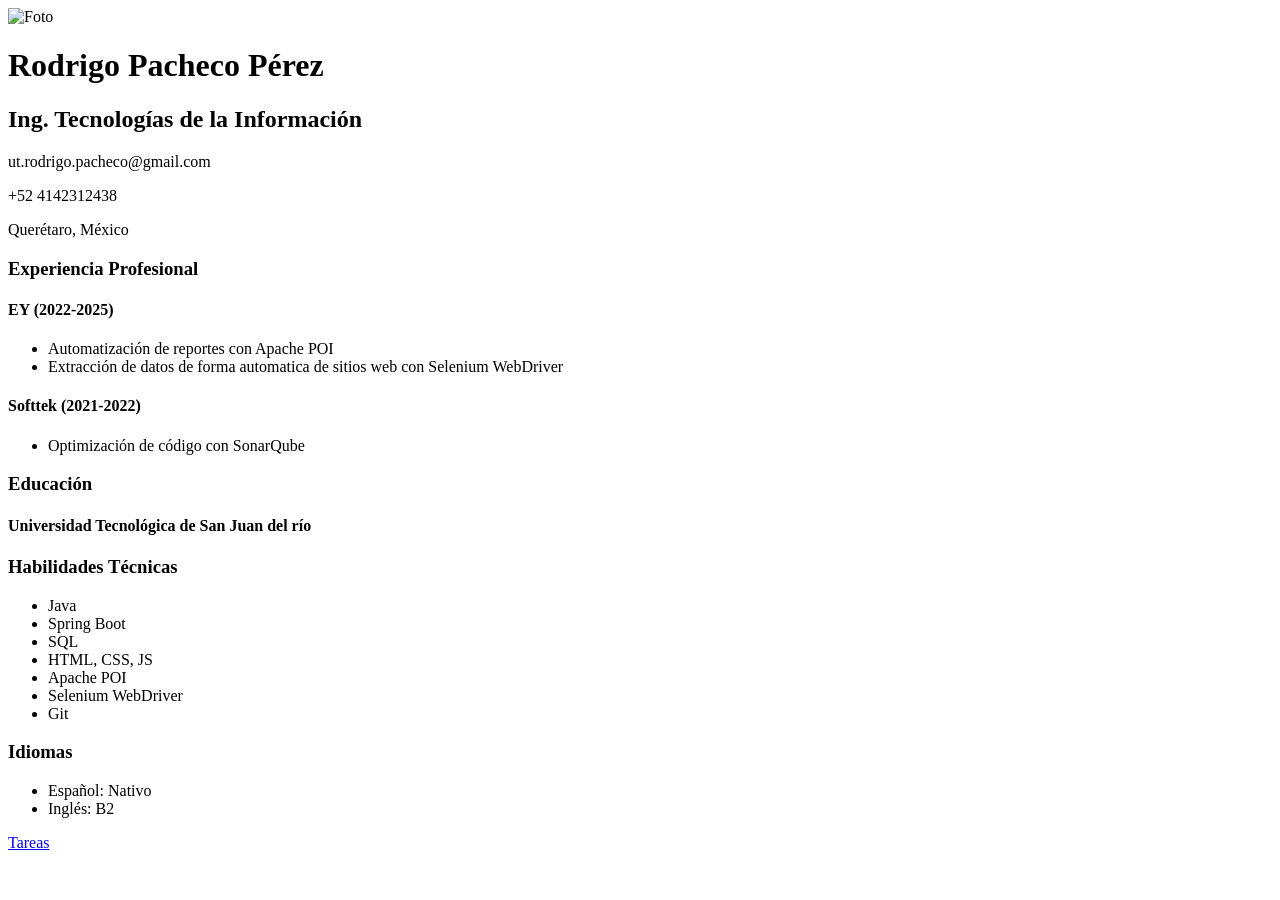
==== index.html @ 847bd961 "Add initial CV HTML structure" ====
<!DOCTYPE html>
<html lang="en">
  <head>
    <meta charset="UTF-8">
    <link rel="stylesheet" href="./style.css">
    <meta name="viewport" content="width=device-width, initial-scale=1.0">
    <title>CV - Rodrigo Pacheco</title>
  </head>
  <body>
    <img src="https://png.pngtree.com/png-clipart/20190516/original/pngtree-users-vector-icon-png-image_3725294.jpg" alt="Foto" width="100">
    <h1>Rodrigo Pacheco Pérez</h1>
    <h2>Ing. Tecnologías de la Información</h2>
    <p>ut.rodrigo.pacheco@gmail.com</p>
    <p>+52 4142312438</p>
    <p>Querétaro, México</p>
    <h3>Experiencia Profesional</h3>
    <h4>EY (2022-2025)</h4>
    <ul>
      <li>Automatización de reportes con Apache POI</li>
      <li>Extracción de datos de forma automatica de sitios web con Selenium WebDriver</li>
    </ul>
    <h4>Softtek (2021-2022)</h4>
    <ul>
      <li>Optimización de código con SonarQube</li>
    </ul>
    <h3>Educación</h3>
    <h4>Universidad Tecnológica de San Juan del río</h4>
    <h3>Habilidades Técnicas</h3>
    <ul>
      <li>Java</li>
      <li>Spring Boot</li>
      <li>SQL</li>
      <li>HTML, CSS, JS</li>
      <li>Apache POI</li>
      <li>Selenium WebDriver</li>
      <li>Git</li>
    </ul>
    <h3>Idiomas</h3>
    <ul>
      <li>Español: Nativo</li>
      <li>Inglés: B2</li>
    </ul>
    <a href="tareas.html">Tareas</a>
    <script src="./script.js"></script>
  </body>
</html>
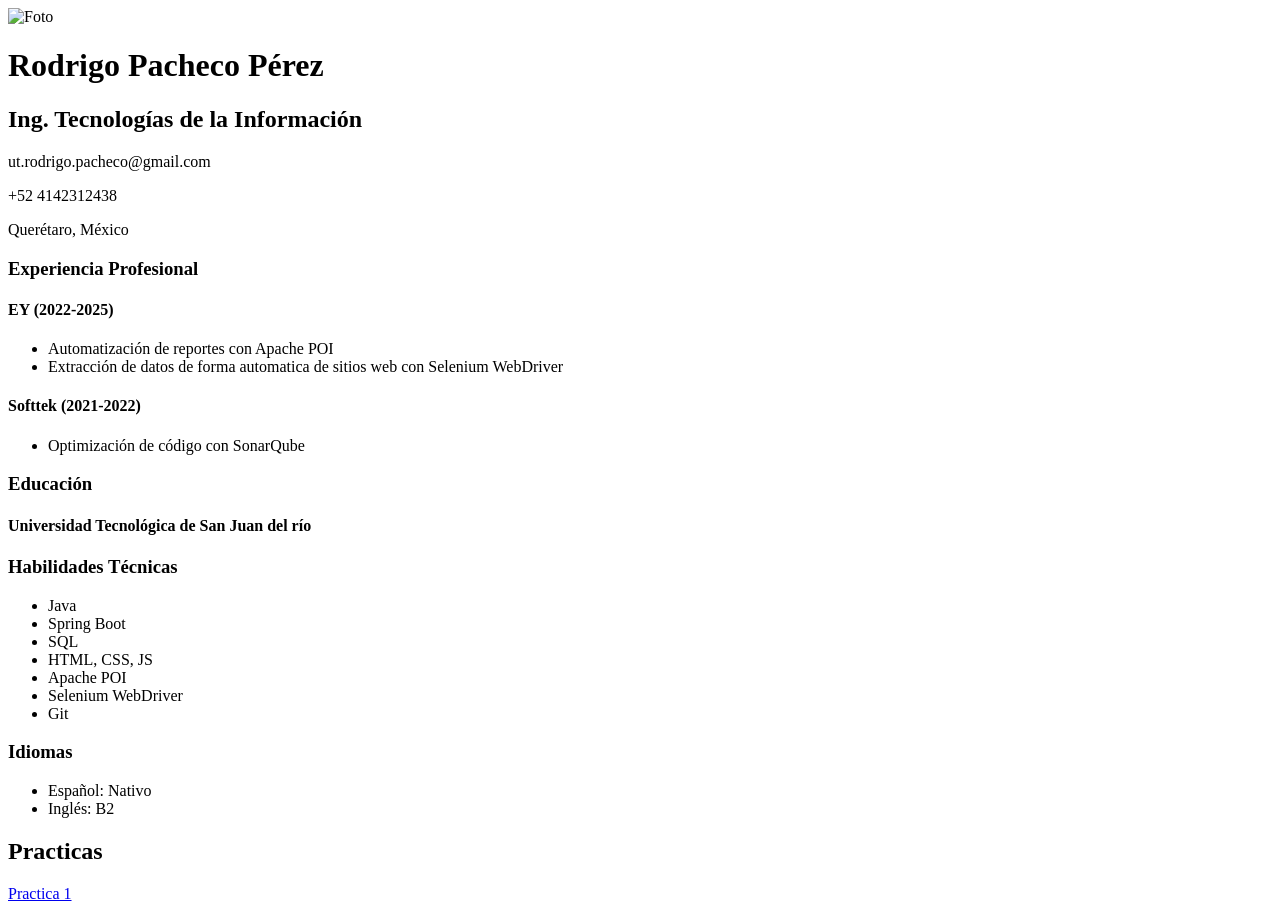
==== commit 39218b26: "Se agregan cards" ====
--- a/index.html
+++ b/index.html
@@ -2,7 +2,7 @@
 <html lang="en">
   <head>
     <meta charset="UTF-8">
-    <link rel="stylesheet" href="./style.css">
+    <link rel="stylesheet" href="./styles.css">
     <meta name="viewport" content="width=device-width, initial-scale=1.0">
     <title>CV - Rodrigo Pacheco</title>
   </head>
@@ -40,7 +40,9 @@
       <li>Español: Nativo</li>
       <li>Inglés: B2</li>
     </ul>
-    <a href="tareas.html">Tareas</a>
+    <h2>Practicas</h2>
+    <a href="./practica1.html">Practica 1</a>
+    
     <script src="./script.js"></script>
   </body>
 </html>
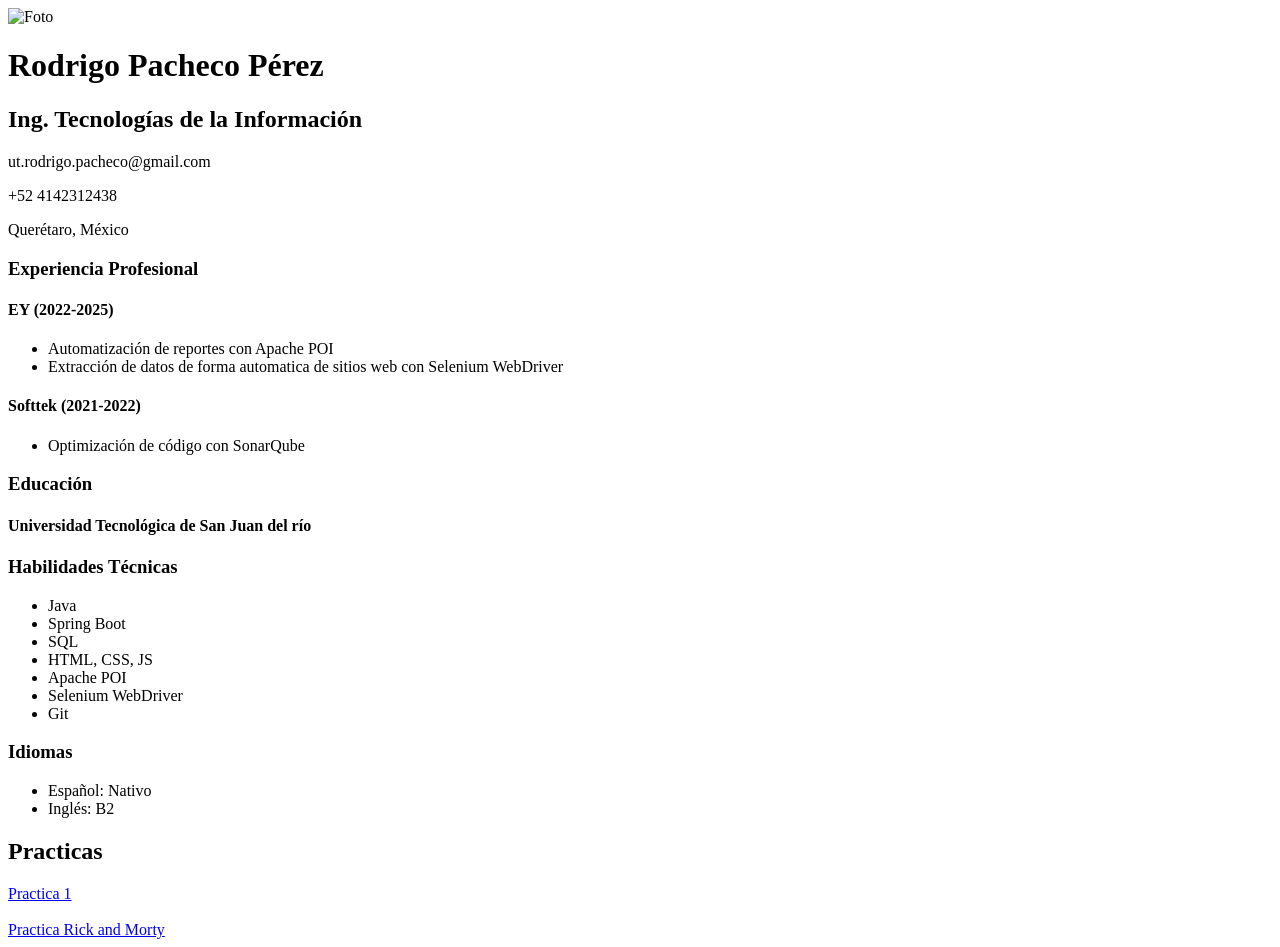
==== commit 6eff39a5: "Se practica Rick and Morty" ====
--- a/index.html
+++ b/index.html
@@ -42,6 +42,9 @@
     </ul>
     <h2>Practicas</h2>
     <a href="./practica1.html">Practica 1</a>
+    <br>
+    <br>
+    <a href="./practica_rick_morty/index.html">Practica Rick and Morty</a>
     
     <script src="./script.js"></script>
   </body>
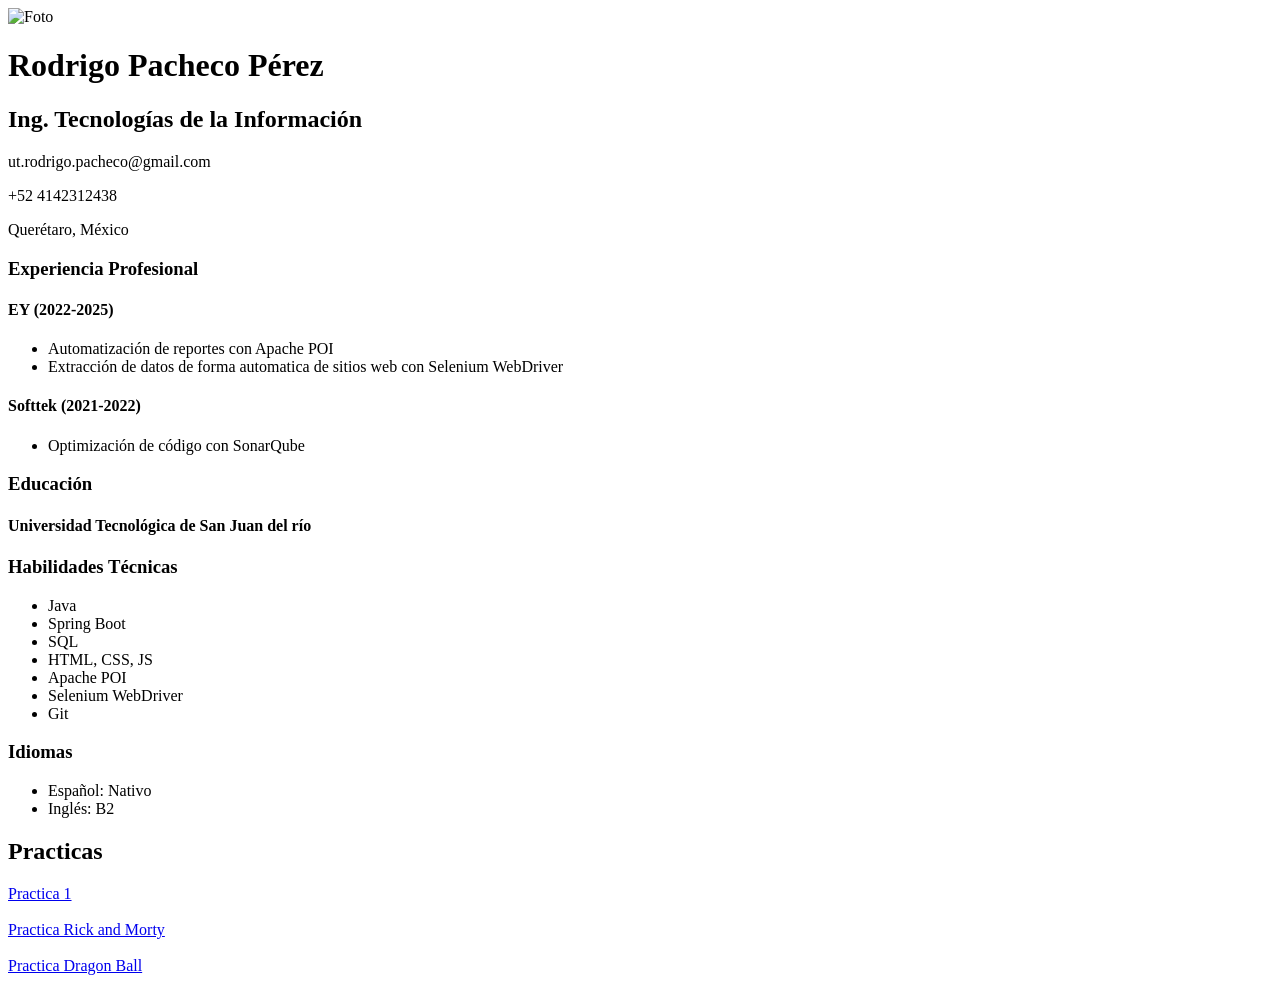
==== commit 2982ca07: "Se agrega practica Dragon Ball Api" ====
--- a/index.html
+++ b/index.html
@@ -42,9 +42,10 @@
     </ul>
     <h2>Practicas</h2>
     <a href="./practica1.html">Practica 1</a>
-    <br>
-    <br>
+    <br><br>
     <a href="./practica_rick_morty/index.html">Practica Rick and Morty</a>
+    <br><br>
+    <a href="./practica_dragon_ball/index.html">Practica Dragon Ball</a>
     
     <script src="./script.js"></script>
   </body>
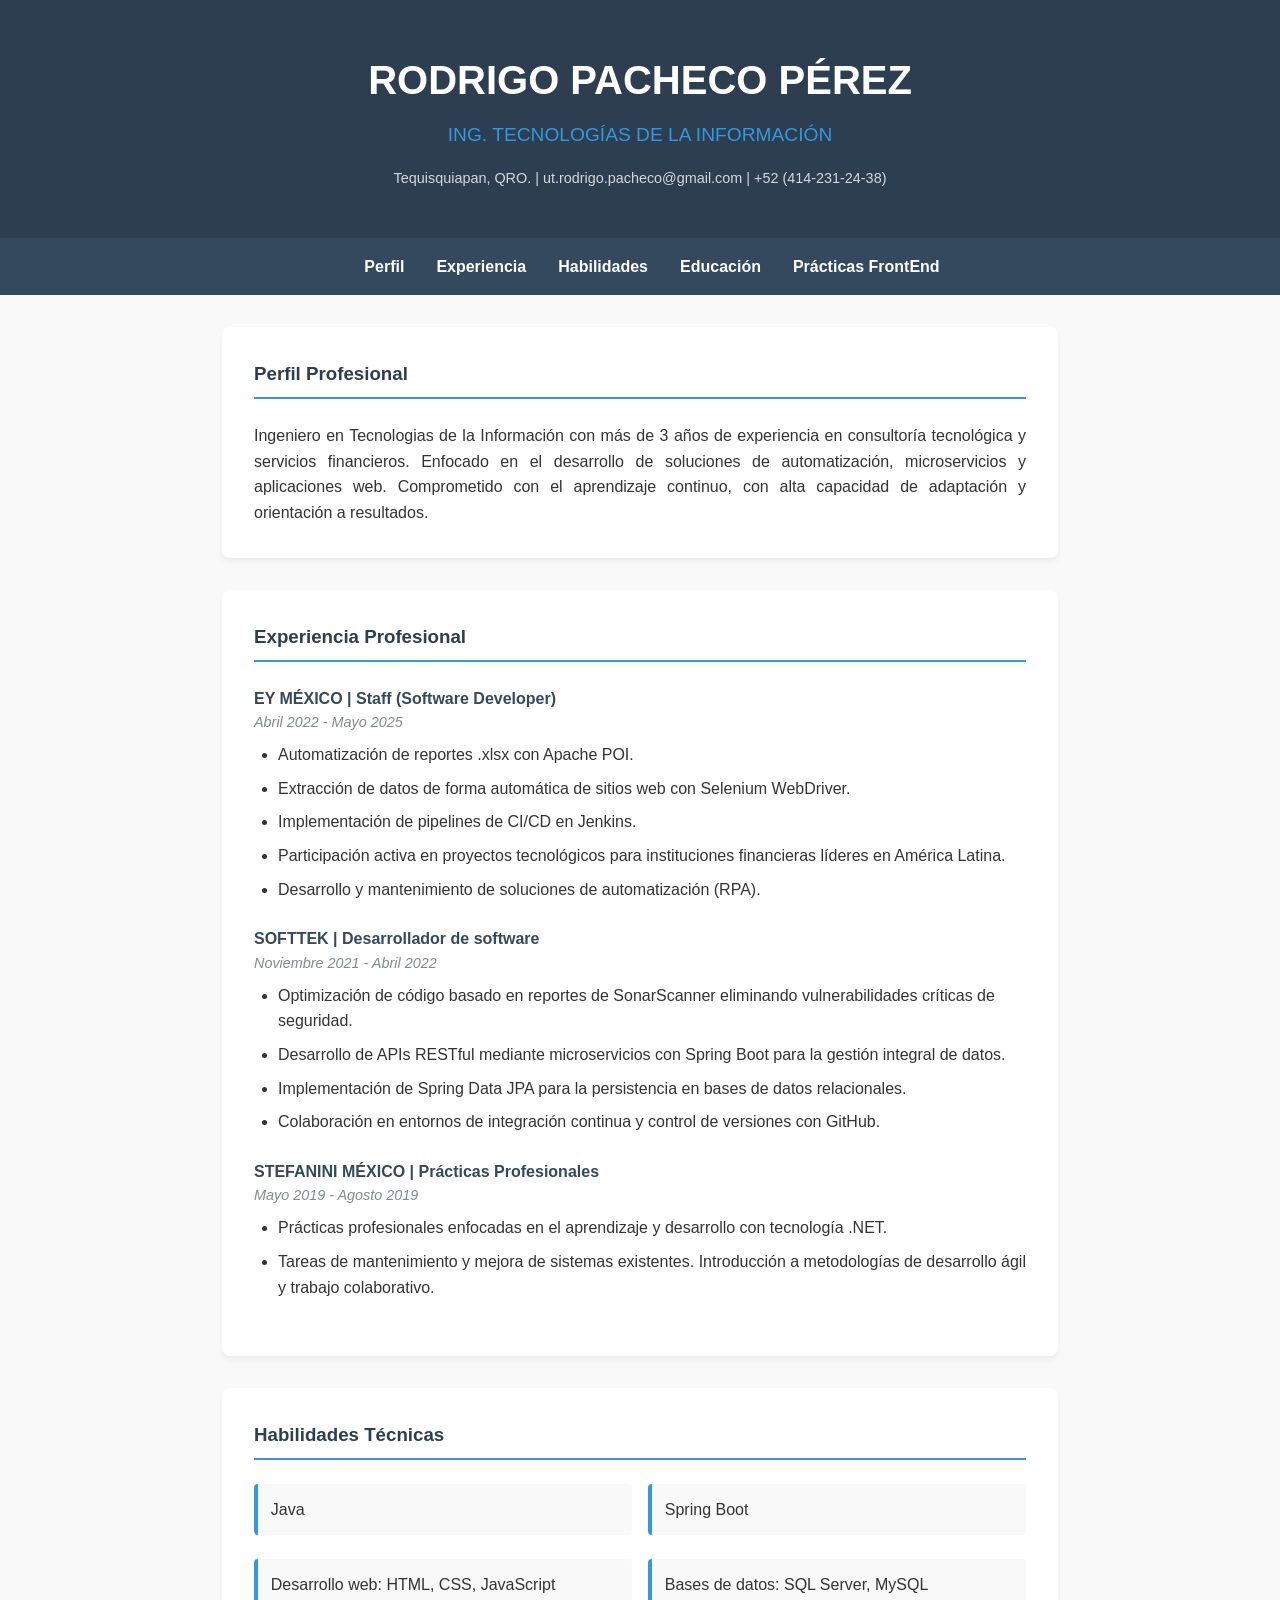
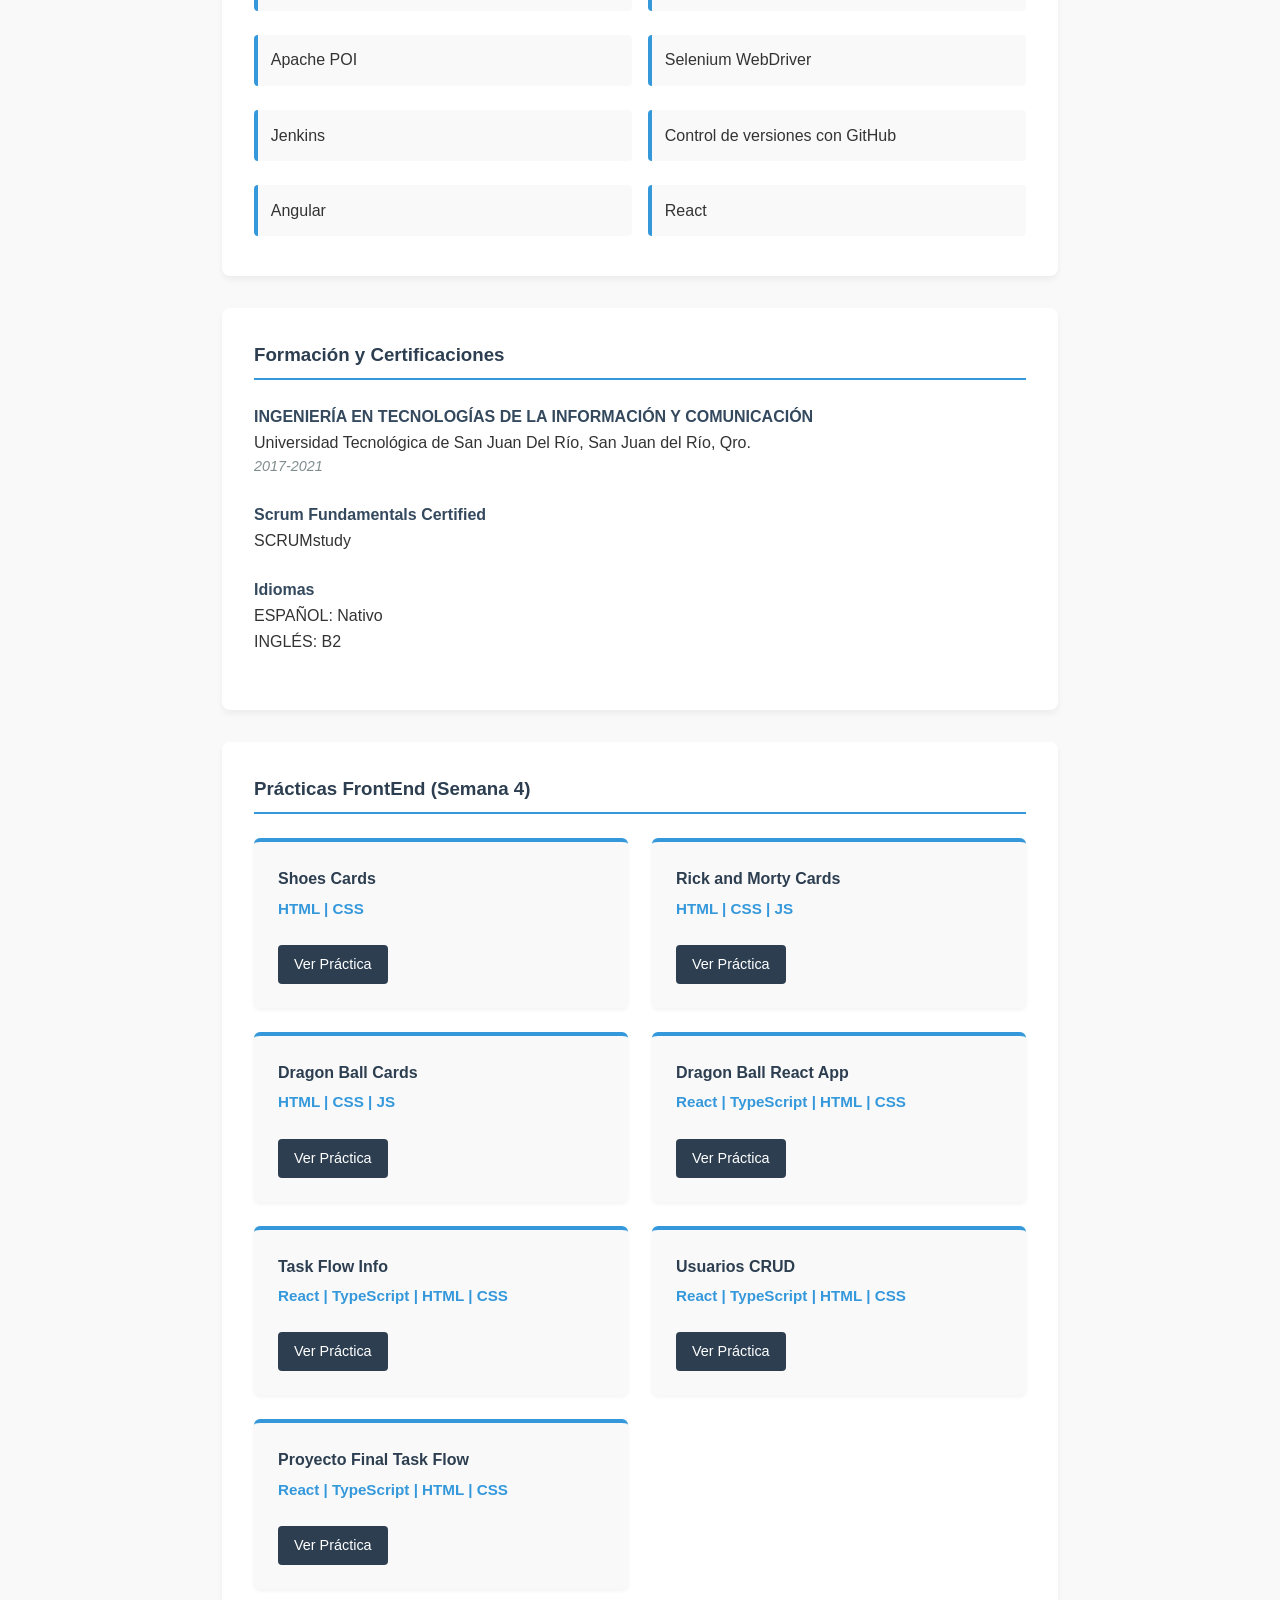
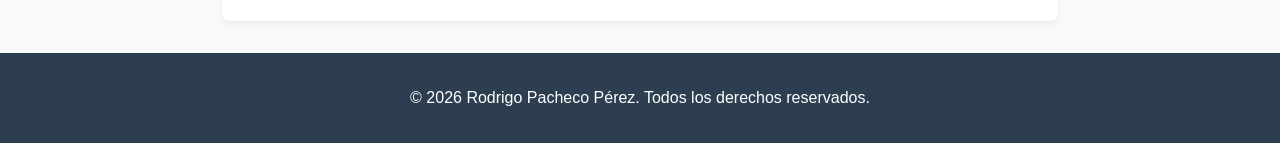
==== commit 1c778276: "Se mejora cv y se agregan practicas" ====
--- a/index.html
+++ b/index.html
@@ -1,52 +1,166 @@
 <!DOCTYPE html>
-<html lang="en">
-  <head>
-    <meta charset="UTF-8">
-    <link rel="stylesheet" href="./styles.css">
-    <meta name="viewport" content="width=device-width, initial-scale=1.0">
-    <title>CV - Rodrigo Pacheco</title>
-  </head>
-  <body>
-    <img src="https://png.pngtree.com/png-clipart/20190516/original/pngtree-users-vector-icon-png-image_3725294.jpg" alt="Foto" width="100">
-    <h1>Rodrigo Pacheco Pérez</h1>
-    <h2>Ing. Tecnologías de la Información</h2>
-    <p>ut.rodrigo.pacheco@gmail.com</p>
-    <p>+52 4142312438</p>
-    <p>Querétaro, México</p>
-    <h3>Experiencia Profesional</h3>
-    <h4>EY (2022-2025)</h4>
+<html lang="es">
+
+<head>
+  <meta charset="UTF-8">
+  <meta name="viewport" content="width=device-width, initial-scale=1.0">
+  <title>CV - Rodrigo Pacheco Pérez</title>
+  <link rel="stylesheet" href="styles.css">
+</head>
+
+<body>
+  <header>
+    <div class="header-container">
+      <h1>RODRIGO PACHECO PÉREZ</h1>
+      <h2>ING. TECNOLOGÍAS DE LA INFORMACIÓN</h2>
+      <p class="contact-info">
+        Tequisquiapan, QRO. |
+        ut.rodrigo.pacheco@gmail.com |
+        +52 (414-231-24-38)
+      </p>
+    </div>
+  </header>
+
+  <nav>
     <ul>
-      <li>Automatización de reportes con Apache POI</li>
-      <li>Extracción de datos de forma automatica de sitios web con Selenium WebDriver</li>
+      <li><a href="#perfil">Perfil</a></li>
+      <li><a href="#experiencia">Experiencia</a></li>
+      <li><a href="#habilidades">Habilidades</a></li>
+      <li><a href="#educacion">Educación</a></li>
+      <li><a href="#practicas">Prácticas FrontEnd</a></li>
     </ul>
-    <h4>Softtek (2021-2022)</h4>
-    <ul>
-      <li>Optimización de código con SonarQube</li>
-    </ul>
-    <h3>Educación</h3>
-    <h4>Universidad Tecnológica de San Juan del río</h4>
-    <h3>Habilidades Técnicas</h3>
-    <ul>
-      <li>Java</li>
-      <li>Spring Boot</li>
-      <li>SQL</li>
-      <li>HTML, CSS, JS</li>
-      <li>Apache POI</li>
-      <li>Selenium WebDriver</li>
-      <li>Git</li>
-    </ul>
-    <h3>Idiomas</h3>
-    <ul>
-      <li>Español: Nativo</li>
-      <li>Inglés: B2</li>
-    </ul>
-    <h2>Practicas</h2>
-    <a href="./practica1.html">Practica 1</a>
-    <br><br>
-    <a href="./practica_rick_morty/index.html">Practica Rick and Morty</a>
-    <br><br>
-    <a href="./practica_dragon_ball/index.html">Practica Dragon Ball</a>
-    
-    <script src="./script.js"></script>
-  </body>
-</html>
+  </nav>
+
+  <main>
+    <section id="perfil" class="fade-in">
+      <h3>Perfil Profesional</h3>
+      <p class="texto-justificado">Ingeniero en Tecnologias de la Información con más de 3 años de experiencia en
+        consultoría tecnológica y servicios financieros. Enfocado en el desarrollo de soluciones de automatización,
+        microservicios y aplicaciones web. Comprometido con el aprendizaje continuo, con alta capacidad de adaptación y
+        orientación a resultados.</p>
+    </section>
+
+    <section id="experiencia" class="fade-in">
+      <h3>Experiencia Profesional</h3>
+
+      <div class="job">
+        <h4>EY MÉXICO | Staff (Software Developer)</h4>
+        <p class="date">Abril 2022 - Mayo 2025</p>
+        <ul>
+          <li>Automatización de reportes .xlsx con Apache POI.</li>
+          <li>Extracción de datos de forma automática de sitios web con Selenium WebDriver.</li>
+          <li>Implementación de pipelines de CI/CD en Jenkins.</li>
+          <li>Participación activa en proyectos tecnológicos para instituciones financieras líderes en América Latina.
+          </li>
+          <li>Desarrollo y mantenimiento de soluciones de automatización (RPA).</li>
+        </ul>
+      </div>
+
+      <div class="job">
+        <h4>SOFTTEK | Desarrollador de software</h4>
+        <p class="date">Noviembre 2021 - Abril 2022</p>
+        <ul>
+          <li>Optimización de código basado en reportes de SonarScanner eliminando vulnerabilidades críticas de
+            seguridad.</li>
+          <li>Desarrollo de APIs RESTful mediante microservicios con Spring Boot para la gestión integral de datos.</li>
+          <li>Implementación de Spring Data JPA para la persistencia en bases de datos relacionales.</li>
+          <li>Colaboración en entornos de integración continua y control de versiones con GitHub.</li>
+        </ul>
+      </div>
+
+      <div class="job">
+        <h4>STEFANINI MÉXICO | Prácticas Profesionales</h4>
+        <p class="date">Mayo 2019 - Agosto 2019</p>
+        <ul>
+          <li>Prácticas profesionales enfocadas en el aprendizaje y desarrollo con tecnología .NET.</li>
+          <li>Tareas de mantenimiento y mejora de sistemas existentes. Introducción a metodologías de desarrollo ágil y
+            trabajo colaborativo.</li>
+        </ul>
+      </div>
+    </section>
+    <section id="habilidades" class="fade-in">
+      <h3>Habilidades Técnicas</h3>
+      <ul class="skills-list">
+        <li>Java</li>
+        <li>Spring Boot</li>
+        <li>Desarrollo web: HTML, CSS, JavaScript</li>
+        <li>Bases de datos: SQL Server, MySQL</li>
+        <li>Apache POI</li>
+        <li>Selenium WebDriver</li>
+        <li>Jenkins</li>
+        <li>Control de versiones con GitHub</li>
+        <li>Angular</li>
+        <li>React</li>
+      </ul>
+    </section>
+
+    <section id="educacion" class="fade-in">
+      <h3>Formación y Certificaciones</h3>
+      <div class="edu-item">
+        <h4>INGENIERÍA EN TECNOLOGÍAS DE LA INFORMACIÓN Y COMUNICACIÓN</h4>
+        <p>Universidad Tecnológica de San Juan Del Río, San Juan del Río, Qro.</p>
+        <p class="date">2017-2021</p>
+      </div>
+      <div class="edu-item">
+        <h4>Scrum Fundamentals Certified</h4>
+        <p>SCRUMstudy</p>
+      </div>
+      <div class="edu-item">
+        <h4>Idiomas</h4>
+        <p>ESPAÑOL: Nativo</p>
+        <p>INGLÉS: B2</p>
+      </div>
+    </section>
+    <section id="practicas" class="fade-in">
+      <h3>Prácticas FrontEnd (Semana 4)</h3>
+      <div class="projects-grid">
+
+        <!-- Tarjeta de ejemplo 1 -->
+        <div class="project-card">
+          <h4>Shoes Cards</h4>
+          <p class="project-tech">HTML | CSS</p>
+          <a href="./practica1.html" target="_blank" class="btn-link">Ver Práctica</a>
+        </div>
+        <div class="project-card">
+          <h4>Rick and Morty Cards</h4>
+          <p class="project-tech">HTML | CSS | JS</p>
+          <a href="./practica_rick_morty/index.html" target="_blank" class="btn-link">Ver Práctica</a>
+        </div>
+        <div class="project-card">
+          <h4>Dragon Ball Cards</h4>
+          <p class="project-tech">HTML | CSS | JS</p>
+          <a href="./practica_dragon_ball/index.html" target="_blank" class="btn-link">Ver Práctica</a>
+        </div>
+        <div class="project-card">
+          <h4>Dragon Ball React App</h4>
+          <p class="project-tech">React | TypeScript | HTML | CSS</p>
+          <a href="https://rodrigopp-dev.github.io/ejercicios-react/" target="_blank" class="btn-link">Ver Práctica</a>
+        </div>
+        <div class="project-card">
+          <h4>Task Flow Info</h4>
+          <p class="project-tech">React | TypeScript | HTML | CSS</p>
+          <a href="https://rodrigopp-dev.github.io/taskflow-react/" target="_blank" class="btn-link">Ver Práctica</a>
+        </div>
+        <div class="project-card">
+          <h4>Usuarios CRUD</h4>
+          <p class="project-tech">React | TypeScript | HTML | CSS</p>
+          <a href="https://rodrigopp-dev.github.io/dia-3-datos/" target="_blank" class="btn-link">Ver Práctica</a>
+        </div>
+        <div class="project-card">
+          <h4>Proyecto Final Task Flow</h4>
+          <p class="project-tech">React | TypeScript | HTML | CSS</p>
+          <a href="https://rodrigopp-dev.github.io/jwt-auth-demo/login" target="_blank" class="btn-link">Ver
+            Práctica</a>
+        </div>
+      </div>
+    </section>
+  </main>
+
+  <footer>
+    <p>© 2026 Rodrigo Pacheco Pérez. Todos los derechos reservados.</p>
+  </footer>
+
+  <script src="script.js"></script>
+</body>
+
+</html>
--- a/styles.css
+++ b/styles.css
@@ -0,0 +1,227 @@
+/* Variables de color para mantener consistencia */
+:root {
+    --primary-color: #2c3e50;
+    --secondary-color: #34495e;
+    --accent-color: #3498db;
+    --background-light: #f9f9f9;
+    --text-dark: #333;
+    --text-light: #fff;
+}
+
+* {
+    margin: 0;
+    padding: 0;
+    box-sizing: border-box;
+    font-family: 'Segoe UI', Tahoma, Geneva, Verdana, sans-serif;
+}
+
+body {
+    background-color: var(--background-light);
+    color: var(--text-dark);
+    line-height: 1.6;
+}
+
+/* Header */
+header {
+    background-color: var(--primary-color);
+    color: var(--text-light);
+    padding: 3rem 0;
+    text-align: center;
+}
+
+.header-container h1 {
+    font-size: 2.5rem;
+    margin-bottom: 0.5rem;
+}
+
+.header-container h2 {
+    font-size: 1.2rem;
+    font-weight: 300;
+    color: var(--accent-color);
+    margin-bottom: 1rem;
+}
+
+.contact-info {
+    font-size: 0.9rem;
+    opacity: 0.8;
+}
+
+/* Navegación */
+nav {
+    background-color: var(--secondary-color);
+    position: sticky;
+    top: 0;
+    z-index: 1000;
+}
+
+nav ul {
+    list-style: none;
+    display: flex;
+    justify-content: center;
+    padding: 1rem 0;
+}
+
+nav ul li {
+    margin: 0 1rem;
+}
+
+nav ul li a {
+    color: var(--text-light);
+    text-decoration: none;
+    font-weight: bold;
+    transition: color 0.3s ease;
+}
+
+nav ul li a:hover {
+    color: var(--accent-color);
+}
+
+/* Contenido Principal */
+main {
+    max-width: 900px;
+    margin: 2rem auto;
+    padding: 0 2rem;
+}
+
+section {
+    background: #fff;
+    padding: 2rem;
+    margin-bottom: 2rem;
+    border-radius: 8px;
+    box-shadow: 0 4px 6px rgba(0,0,0,0.05);
+}
+
+h3 {
+    color: var(--primary-color);
+    border-bottom: 2px solid var(--accent-color);
+    padding-bottom: 0.5rem;
+    margin-bottom: 1.5rem;
+}
+
+.texto-justificado {
+    text-align: justify;
+}
+
+/* Experiencia y Educación */
+.job, .edu-item {
+    margin-bottom: 1.5rem;
+}
+
+.job h4, .edu-item h4 {
+    color: var(--secondary-color);
+}
+
+.date {
+    font-style: italic;
+    color: #7f8c8d;
+    font-size: 0.9rem;
+    margin-bottom: 0.5rem;
+}
+
+ul {
+    margin-left: 1.5rem;
+}
+
+ul li {
+    margin-bottom: 0.5rem;
+}
+
+/* Habilidades */
+.skills-list {
+    display: grid;
+    grid-template-columns: repeat(auto-fit, minmax(250px, 1fr));
+    gap: 1rem;
+    list-style: none;
+    margin-left: 0;
+}
+
+.skills-list li {
+    background: var(--background-light);
+    padding: 0.8rem;
+    border-left: 4px solid var(--accent-color);
+    border-radius: 4px;
+}
+
+/* --- NUEVOS ESTILOS PARA PRÁCTICAS --- */
+.projects-grid {
+    display: grid;
+    grid-template-columns: repeat(auto-fit, minmax(280px, 1fr));
+    gap: 1.5rem;
+}
+
+.project-card {
+    background: var(--background-light);
+    padding: 1.5rem;
+    border-radius: 6px;
+    border-top: 4px solid var(--accent-color);
+    display: flex;
+    flex-direction: column;
+    box-shadow: 0 2px 4px rgba(0,0,0,0.05);
+}
+
+.project-card h4 {
+    color: var(--primary-color);
+    margin-bottom: 0.3rem;
+}
+
+.project-tech {
+    font-size: 0.85rem;
+    color: var(--accent-color);
+    font-weight: bold;
+    margin-bottom: 1rem;
+}
+
+.project-card p {
+    font-size: 0.95rem;
+    margin-bottom: 1.5rem;
+    flex-grow: 1; /* Empuja el botón hacia abajo */
+}
+
+.btn-link {
+    display: inline-block;
+    background-color: var(--primary-color);
+    color: var(--text-light);
+    padding: 0.5rem 1rem;
+    text-decoration: none;
+    border-radius: 4px;
+    font-size: 0.9rem;
+    text-align: center;
+    transition: background-color 0.3s ease;
+    align-self: flex-start;
+}
+
+.btn-link:hover {
+    background-color: var(--accent-color);
+    color: var(--text-light);
+}
+
+/* Animaciones */
+.fade-in {
+    opacity: 0;
+    transform: translateY(20px);
+    transition: opacity 0.6s ease-out, transform 0.6s ease-out;
+}
+
+.fade-in.visible {
+    opacity: 1;
+    transform: translateY(0);
+}
+
+/* Footer */
+footer {
+    text-align: center;
+    padding: 2rem;
+    background-color: var(--primary-color);
+    color: var(--text-light);
+}
+
+/* Responsive */
+@media (max-width: 600px) {
+    nav ul {
+        flex-direction: column;
+        align-items: center;
+    }
+    nav ul li {
+        margin: 0.5rem 0;
+    }
+}
